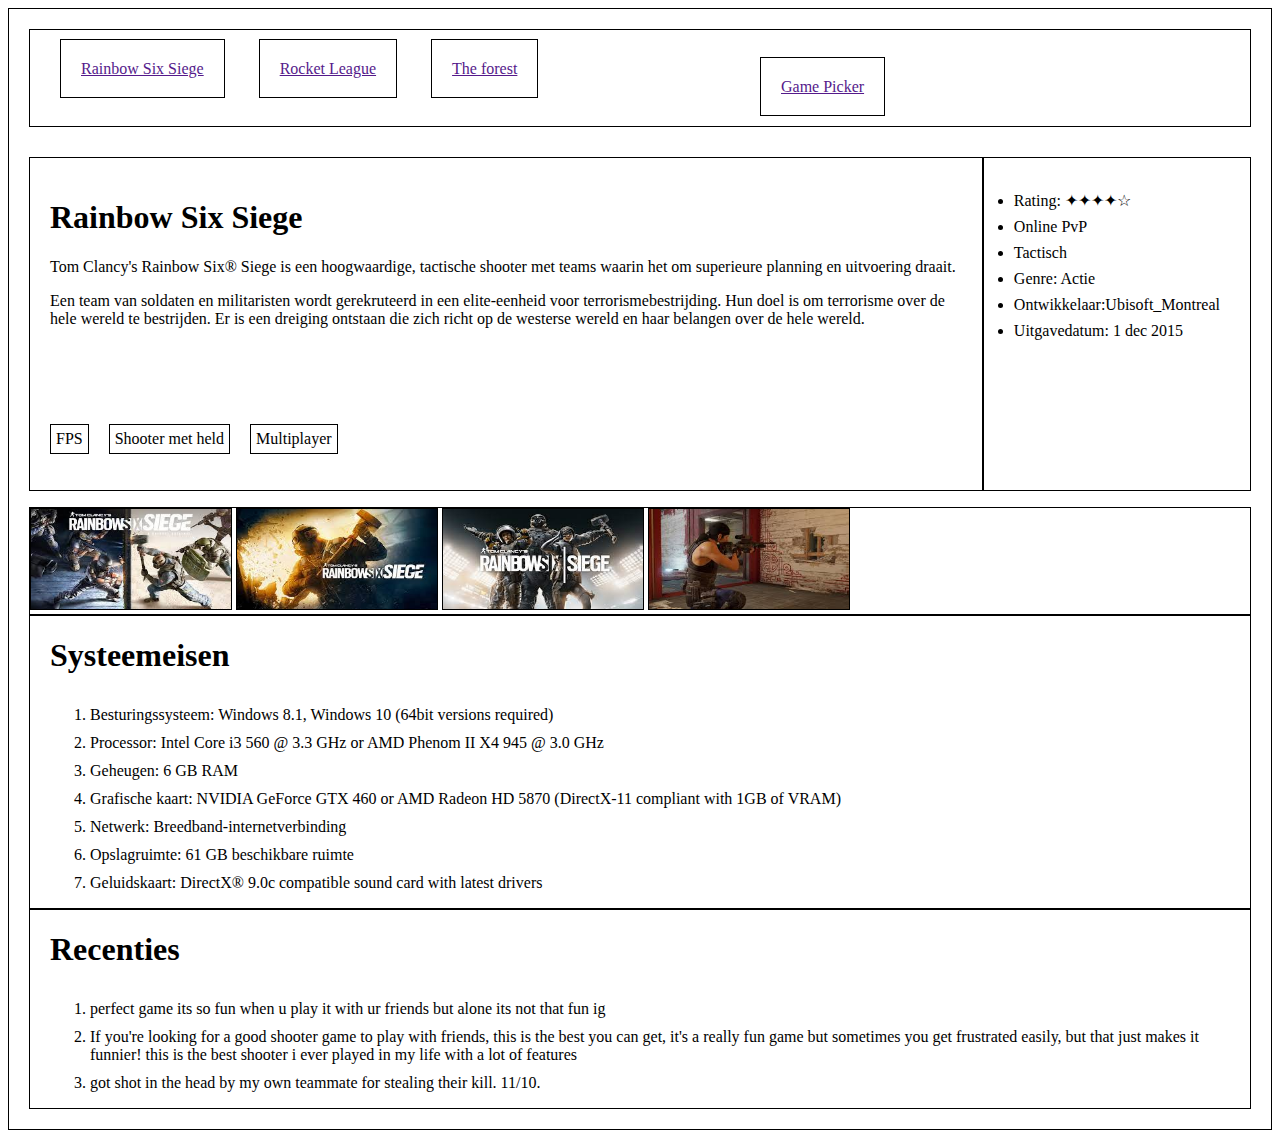
==== Rainbow_Six_Siege.html @ 89a2e154 "rocket league pagina afgemaakt" ====
<!DOCTYPE html>
<html lang="en">
<head>
    <meta charset="UTF-8">
    <meta http-equiv="X-UA-Compatible" content="IE=edge">
    <meta name="viewport" content="width=device-width, initial-scale=1.0">
    <link rel="stylesheet" href="style.css">
    <title>Rainbow Six Siege</title>
</head>
<body>
    <div class="Body">
        <div class="Linkjes">
            <a href="">Rainbow Six Siege</a>
            <a href="">Rocket League</a>
            <a href="">The forest</a>
            <a href="">Game Picker</a>
        </div>
        
        <div class="MainInfo">
            <div class="MainText">
                <h1>Rainbow Six Siege</h1>
                <p>Tom Clancy's Rainbow Six® Siege is een hoogwaardige, tactische shooter met teams waarin het om superieure planning en uitvoering draait.</p>
                <p>Een team van soldaten en militaristen wordt gerekruteerd in een elite-eenheid voor terrorismebestrijding. Hun doel is om terrorisme over de hele wereld te bestrijden. Er is een dreiging ontstaan ​​die zich richt op de westerse wereld en haar belangen over de hele wereld.</p>
                <div class= "GameTags">
                    <p>FPS</p>
                    <p>Shooter met held</p>
                    <p>Multiplayer</p>
    
                </div>
            </div>
            
            
            <ul class="InfoClass">
                <li>Rating: ✦✦✦✦☆</li>
                <li>Online PvP</li>
                <li>Tactisch</li>
                <li>Genre: Actie</li>
                <li>Ontwikkelaar:Ubisoft_Montreal</li>
                <li>Uitgavedatum: 1 dec 2015</li>
            </ul>

        </div>
        <div class="Images">
            <img src="Rainbow Six Siege/Rainbow1.png">
            <img src="Rainbow Six Siege/Rainbow2.png">
            <img src="Rainbow Six Siege/Rainbow3.png">
            <img src="Rainbow Six Siege/Rainbow4.png">
        </div>

        <div class="Systeemeisen">
            <h1>Systeemeisen</h1>
            <ol>
                <li>Besturingssysteem: Windows 8.1, Windows 10 (64bit versions required)</li>
                <li>Processor: Intel Core i3 560 @ 3.3 GHz or AMD Phenom II X4 945 @ 3.0 GHz</li>
                <li>Geheugen: 6 GB RAM</li>
                <li>Grafische kaart: NVIDIA GeForce GTX 460 or AMD Radeon HD 5870 (DirectX-11 compliant with 1GB of VRAM)</li>
                <li>Netwerk: Breedband-internetverbinding</li>
                <li>Opslagruimte: 61 GB beschikbare ruimte</li>
                <li>Geluidskaart: DirectX® 9.0c compatible sound card with latest drivers</li>
            </ol>
        </div>

        <div class="Recenties">
            <h1>Recenties</h1>
            <ol>
                <li>perfect game its so fun when u play it with ur friends but alone its not that fun ig</li>
                <li>If you're looking for a good shooter game to play with friends, this is the best you can get, it's a really fun game but sometimes you get frustrated easily, but that just makes it funnier! this is the best shooter i ever played in my life with a lot of features</li>
                <li>got shot in the head by my own teammate for stealing their kill. 11/10.</li>
                
            </ol>
            
        </div>
        
    </div>

    
</body>
</html>
---- style.css ----
.Linkjes a {
    margin-right: 30px;
    
    /* display: inline-block; */
    border: 1px solid black;
    padding: 20px;
  }

.Linkjes{
    border: 1px solid black;
    padding: 30px;
}

.Linkjes :last-child{
    margin-left: 700px;
}

.Body{
    border: 1px solid black;
    padding: 20px;
}

/* .MainInfo{
    margin-top: 30px;
    padding: 20px;
    border: 1px solid black;
} */

.MainInfo{
    display: flex;
    flex-direction: row;
}

.MainText{
    border: 1px solid black;
    padding: 20px;
    margin-top: 30px;
    margin-bottom: 16px;
}

.InfoClass{
    border: 1px solid black;
    
    padding: 30px;
    margin-top: 30px;
    /* margin-bottom: 16px; */

}

.InfoClass li{
    line-height: 26px;
}

.GameTags p {
    border: 1px solid black;
    padding: 5px;
    margin-right: 20px;
  }

.GameTags{
    margin-top: 80px;
    display: flex;
    flex-direction: row;
}
  
.Images{
    border: 1px solid black;
}

.Images img{
    border: 1px solid black;
    width: 200px;
    height: 100px;
}

.Systeemeisen{
    border: 1px solid black;
    padding-left: 20px;
}

.Systeemeisen li{
    padding-top: 10px;
}

.Recenties{
    border: 1px solid black;
    padding-left: 20px;
}

.Recenties li{
    padding-top: 10px;
}
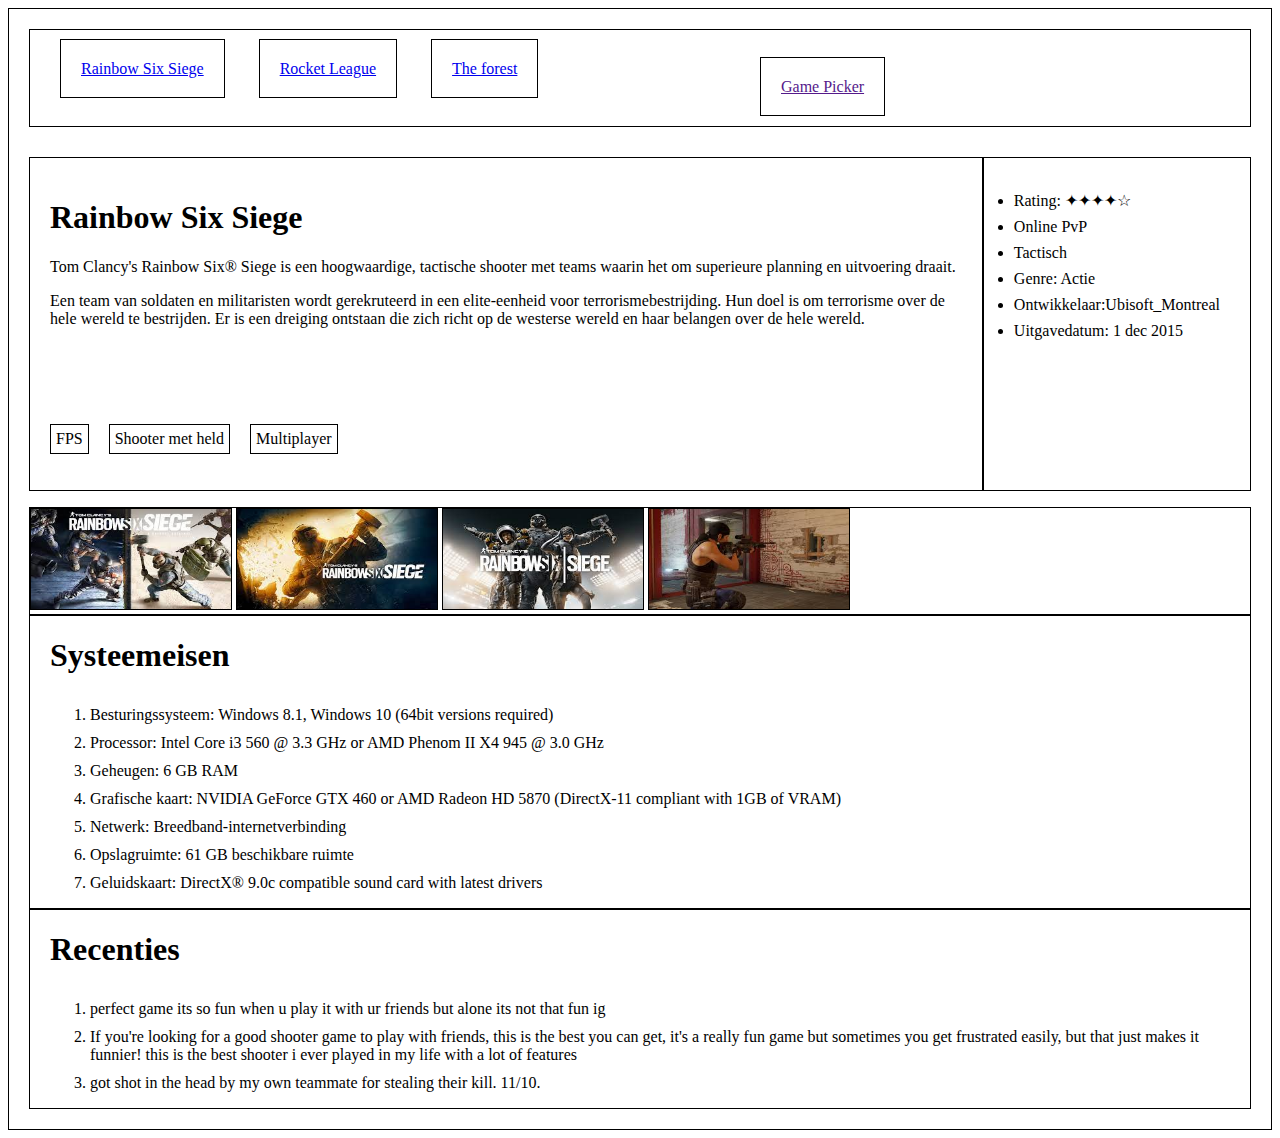
==== commit 55c7be40: "derde pagina afgemaakt" ====
--- a/Rainbow_Six_Siege.html
+++ b/Rainbow_Six_Siege.html
@@ -10,9 +10,9 @@
 <body>
     <div class="Body">
         <div class="Linkjes">
-            <a href="">Rainbow Six Siege</a>
-            <a href="">Rocket League</a>
-            <a href="">The forest</a>
+            <a href="Rainbow_Six_Siege.html">Rainbow Six Siege</a>
+            <a href="Rocket_League.html">Rocket League</a>
+            <a href="The_Forest.html">The forest</a>
             <a href="">Game Picker</a>
         </div>
         
